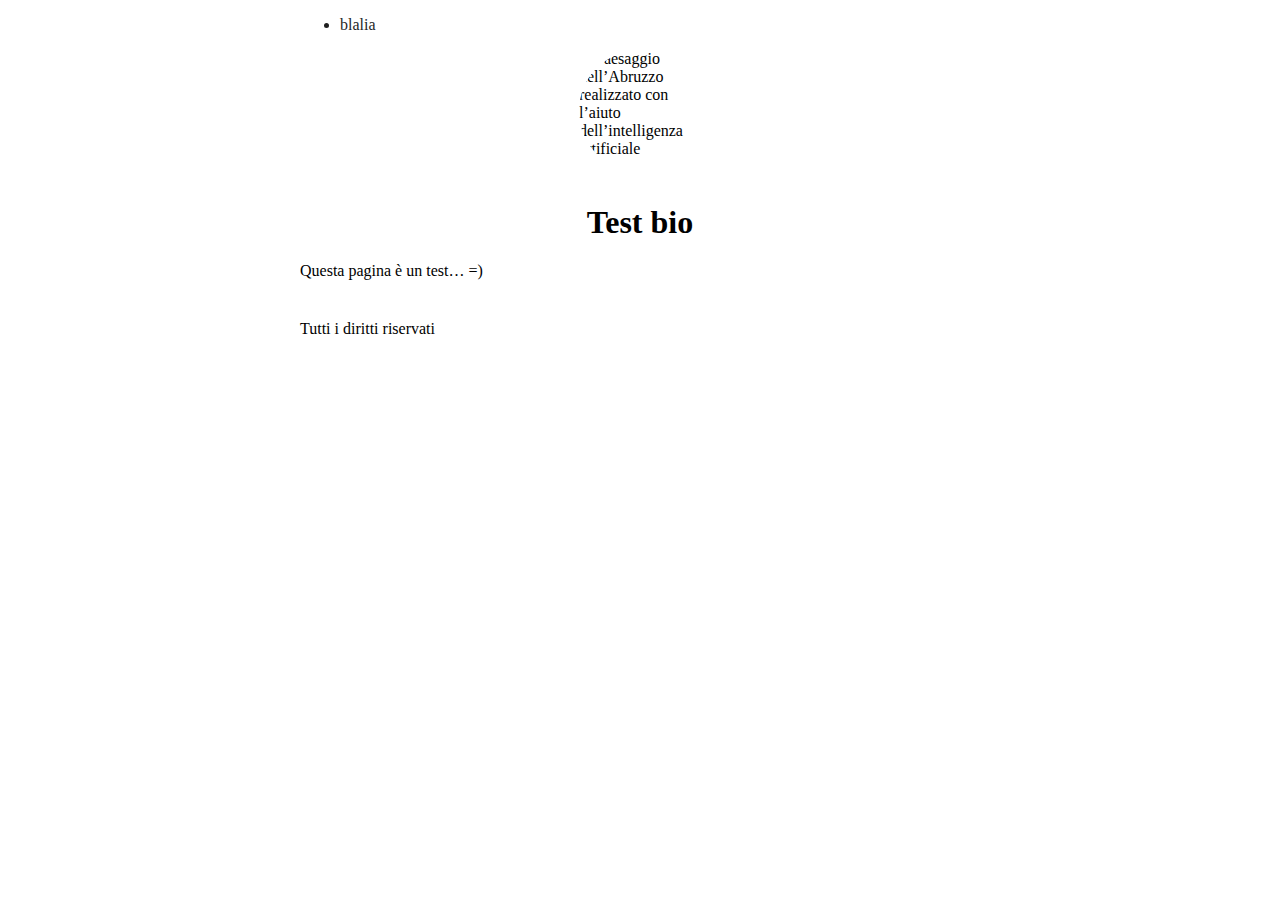
==== abruzzo/index.html @ 82130688 "Create index.html" ====
<!doctype html>
<html lang="it-IT" dir="ltr" prefix="og: https://ogp.me/ns#">

<head>
  <meta charset="utf-8">
  <meta name="viewport" content="width=device-width, initial-scale=1">
  <meta name="color-scheme" content="light dark">
  <title>Community Abruzzo | Blalia</title>
  <meta name="description" content="Pagina di test di Blalia">
  <link rel="preconnect" href="https://fonts.googleapis.com">
  <link rel="preconnect" href="https://fonts.gstatic.com" crossorigin>
  <link href="https://fonts.googleapis.com/css2?family=Comfortaa:wght@300..700&display=swap" rel="stylesheet">
  <link rel="stylesheet" href="https://cdn.jsdelivr.net/npm/@picocss/pico@2/css/pico.orange.min.css">
  <link rel="stylesheet" href="https://cdn.jsdelivr.net/npm/@picocss/pico@2/css/pico.colors.min.css">
  <link rel="stylesheet" href="https://blalia.github.io/css/local.css">
</head>

<body class="bio">
  <header class="container">
    <nav>
      <ul>
        <li class="logo"><a href="/">Blalia</a></li>
      </ul>
      <ul>
        <!-- <li><a href="#">About</a></li> -->
        <!-- <li><a href="#">Services</a></li> -->
        <!-- <li><a href="#">Products</a></li> -->
      </ul>
    </nav>
  </header>
  <main class="container">
    <picture>
      <source srcset="https://raw.githubusercontent.com/blalia/media/main/320px/abruzzo.avif" type="image/avif">
      <source srcset="https://raw.githubusercontent.com/blalia/media/main/320px/abruzzo.webp" type="image/webp">
      <source srcset="https://raw.githubusercontent.com/blalia/media/main/320px/abruzzo.jpg" type="image/jpeg">
      <img src="https://raw.githubusercontent.com/blalia/media/main/320px/abruzzo_comp.jpg"
        alt="Paesaggio dell’Abruzzo realizzato con l’aiuto dell’intelligenza artificiale">
    </picture>
    <hgroup>
      <h1>Test bio</h1>
      <!--p>In questo angolo del web, troverai alcune delle cose su cui lavoriamo per creare la tua esperienza nelle Community.
        </p-->
    </hgroup>
    <p>Questa pagina è un test… =)</p>
  </main>
  <footer class="container">
    <p>Tutti i diritti riservati</p>
  </footer>
</body>

</html>
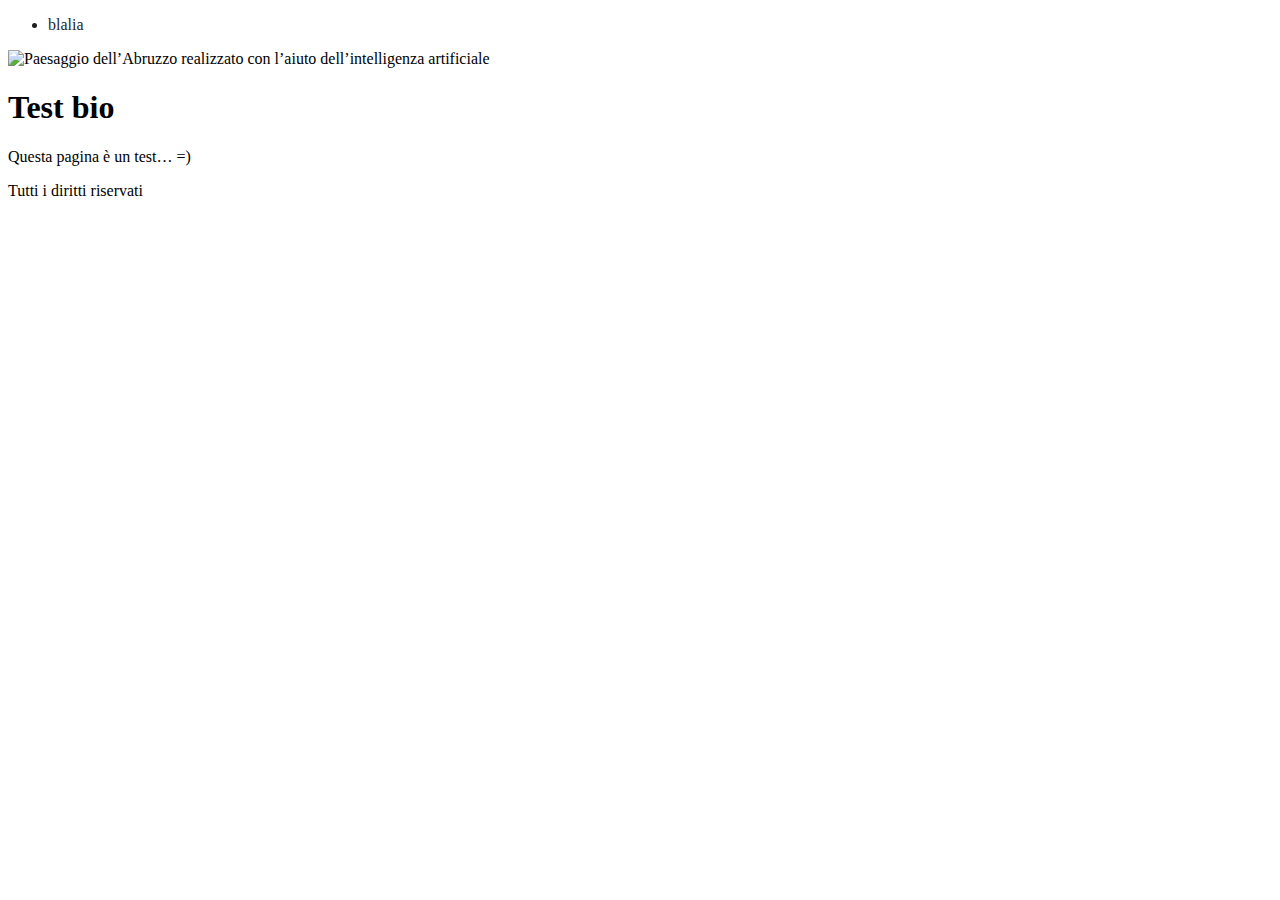
==== commit 9c833989: "Update index.html" ====
--- a/abruzzo/index.html
+++ b/abruzzo/index.html
@@ -15,7 +15,7 @@
   <link rel="stylesheet" href="https://blalia.github.io/css/local.css">
 </head>
 
-<body class="bio">
+<body class="">
   <header class="container">
     <nav>
       <ul>
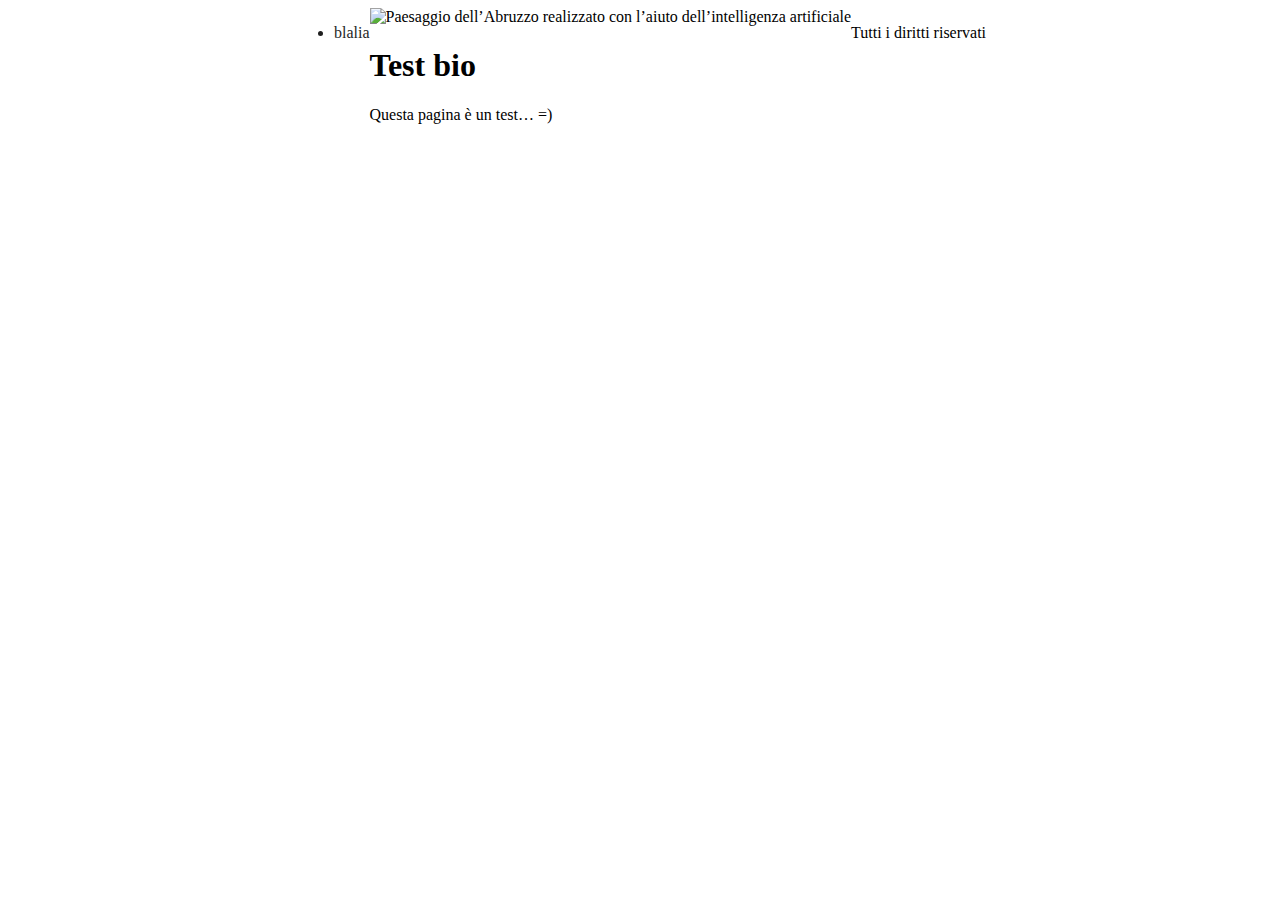
==== commit 7ab2a2fc: "Testing" ====
--- a/abruzzo/index.html
+++ b/abruzzo/index.html
@@ -15,7 +15,7 @@
   <link rel="stylesheet" href="https://blalia.github.io/css/local.css">
 </head>
 
-<body class="">
+<body id="art">
   <header class="container">
     <nav>
       <ul>
